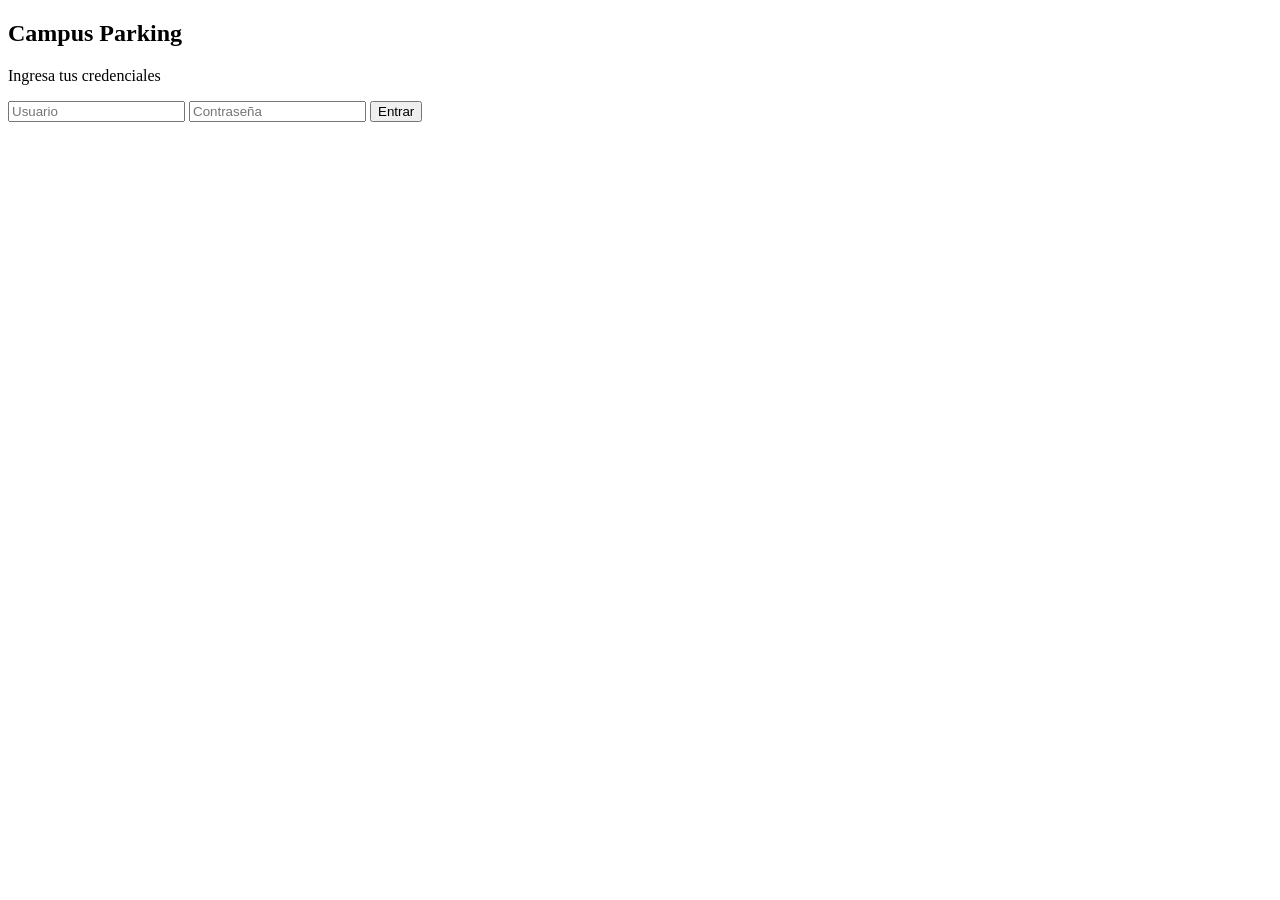
==== login.html @ 6024074a "feat: :sparkles: Estructura inicial del login creada desde cero" ====
<!DOCTYPE html>
<html lang="es">
<head>
    <meta charset="UTF-8">
    <meta name="viewport" content="width=device-width, initial-scale=1.0">
    <title>Campus Parking - Acceso</title>
</head>
<body>
    <main id="app">
        <section id="view-login" >
            <form id="login-form">
                <h2>Campus Parking</h2>
                <p>Ingresa tus credenciales</p>
                <input type="text" id="username" placeholder="Usuario" required>
                <input type="password" id="password" placeholder="Contraseña" required>
                <button type="submit">Entrar</button>
            </form>
        </section>

       
    </main>


</body>
</html>
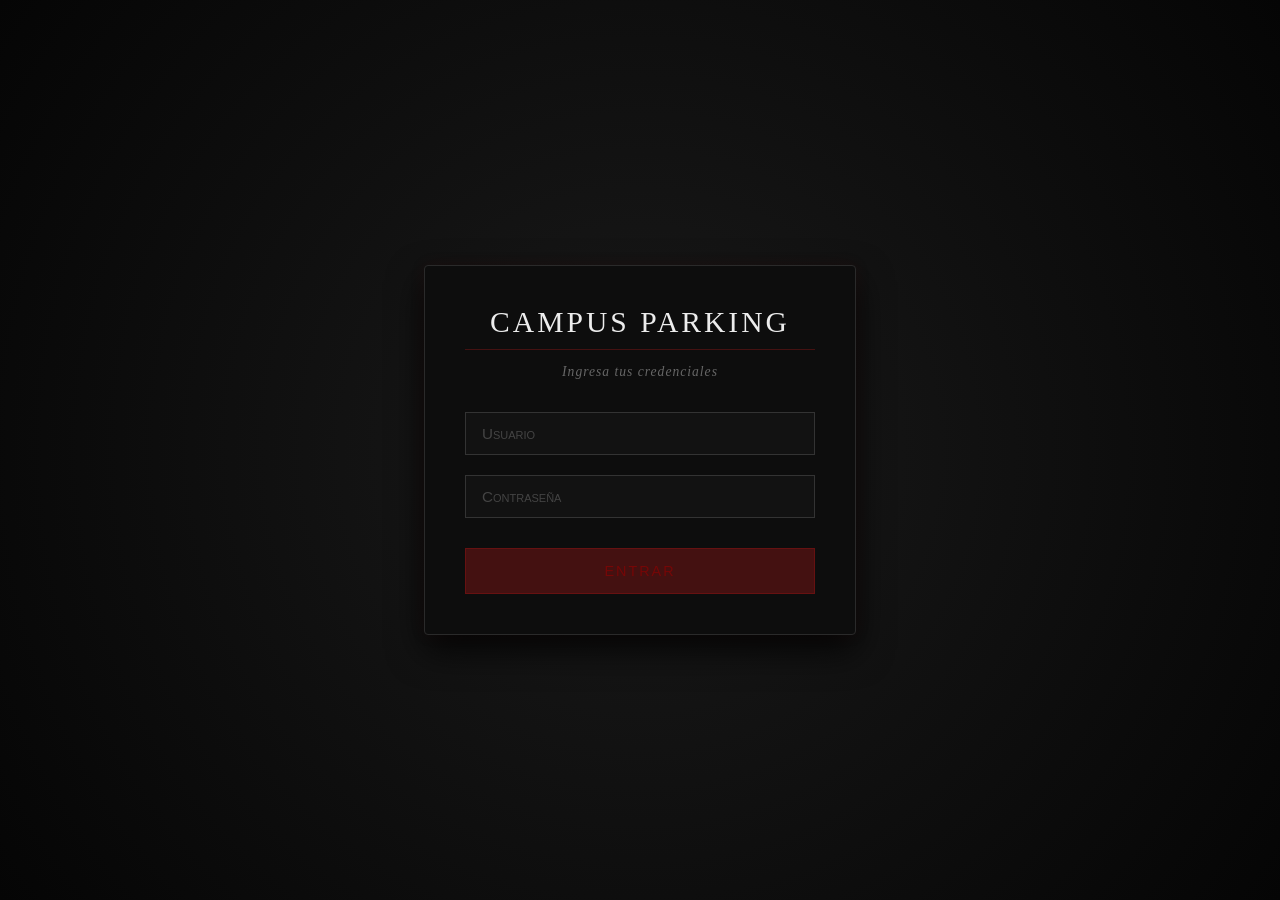
==== commit 949d6f6e: "feat: :sparkles: Diseño total de login" ====
--- a/login.html
+++ b/login.html
@@ -4,6 +4,7 @@
     <meta charset="UTF-8">
     <meta name="viewport" content="width=device-width, initial-scale=1.0">
     <title>Campus Parking - Acceso</title>
+    <link rel="stylesheet" href="/css/login.css">
 </head>
 <body>
     <main id="app">
--- a/css/login.css
+++ b/css/login.css
@@ -0,0 +1,91 @@
+body {
+    margin: 0;
+    height: 100vh;
+    display: flex;
+    justify-content: center;
+    align-items: center;
+    background: radial-gradient(circle, #1a1a1a 0%, #050505 100%);
+    font-family: 'Georgia', 'Times New Roman', serif; 
+}
+
+#login-form {
+    background: #0d0d0d;
+    padding: 40px;
+    border-radius: 4px;
+    box-shadow: 0 15px 35px rgba(0, 0, 0, 0.8), 0 0 15px rgba(139, 0, 0, 0.1); 
+    width: 100%;
+    max-width: 350px;
+    text-align: center;
+    border: 1px solid #2a2a2a;
+    position: relative;
+}
+
+#login-form h2 {
+    color: #ececec;
+    margin: 0 0 8px 0;
+    font-size: 1.85rem;
+    font-weight: 400;
+    text-transform: uppercase;
+    letter-spacing: 3px;
+    border-bottom: 1px solid #441111; 
+    padding-bottom: 10px;
+}
+
+#login-form p {
+    color: #666;
+    margin-bottom: 32px;
+    font-size: 0.85rem;
+    font-style: italic;
+    letter-spacing: 1px;
+}
+
+#login-form input {
+    width: 100%;
+    padding: 12px 16px;
+    margin-bottom: 20px;
+    border: 1px solid #333;
+    border-radius: 0; 
+    background-color: #121212;
+    color: #b3b3b3;
+    font-size: 0.95rem;
+    box-sizing: border-box;
+    transition: all 0.4s ease;
+}
+
+#login-form input:focus {
+    outline: none;
+    border-color: #8b0000;
+    background-color: #1a0505;
+    box-shadow: 0 0 8px rgba(139, 0, 0, 0.4);
+}
+
+#login-form button {
+    width: 100%;
+    padding: 14px;
+    margin-top: 10px;
+    background-color: #441111;
+    color:                                                                                                                                                                                                                                                                                                                                                                                                                                                                                                                                                                                                                                                                                                                                                                                                                  #750707;
+    border: 1px solid #661111;
+    border-radius: 0;
+    font-size: 0.9rem;
+    font-weight: 400;
+    text-transform: uppercase;
+    letter-spacing: 2px;
+    cursor: pointer;
+    transition: all 0.3s ease;
+}
+
+#login-form button:hover {
+    background-color: #8b0000;
+    color: #f5f2f2;
+    box-shadow: 0 0 12px rgba(139, 0, 0, 0.6);
+}
+
+#login-form button:active {
+    transform: scale(0.98);
+}
+
+#login-form input::placeholder {
+    color: #444;
+    font-variant: small-caps;
+}
